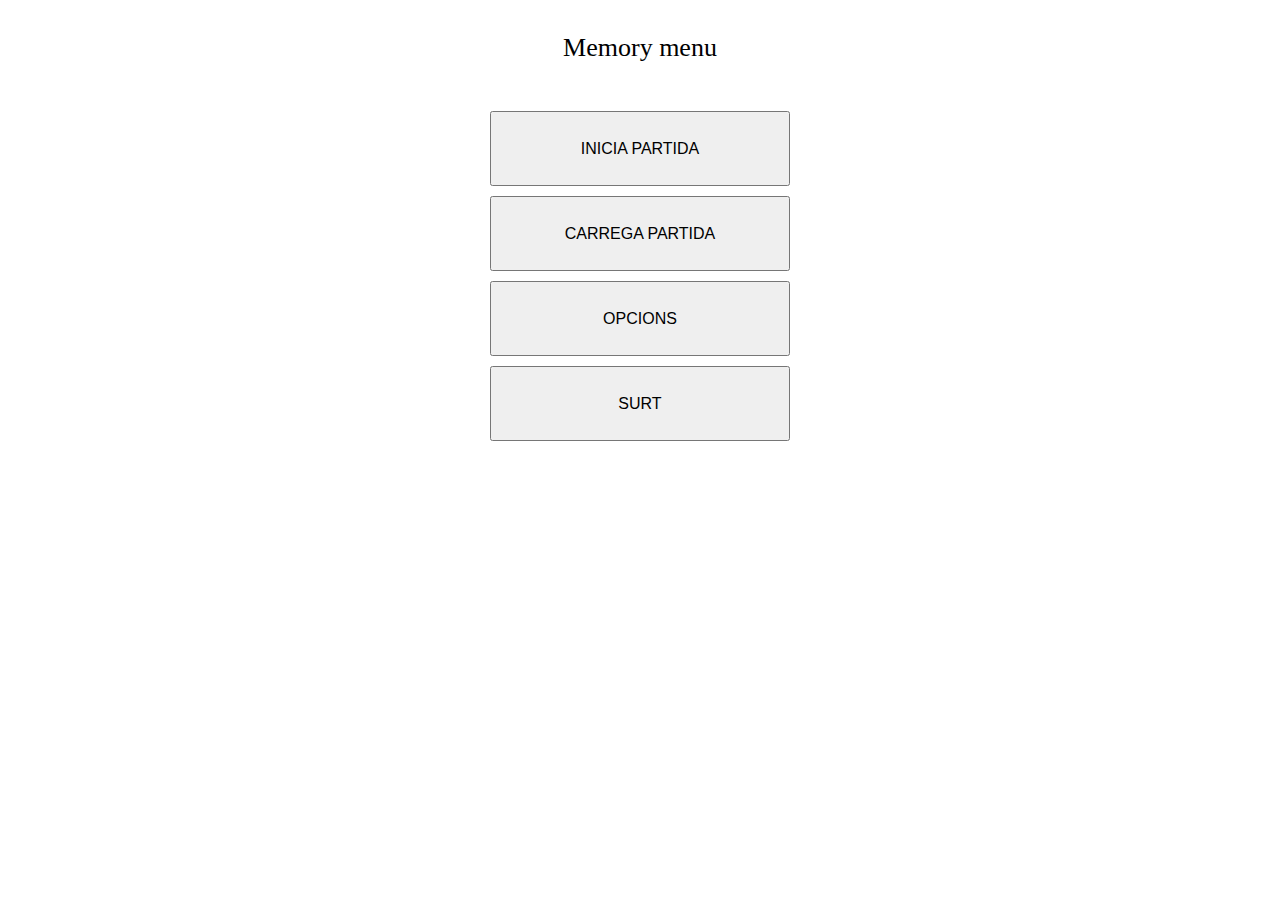
==== index.html @ 37848c1b "menu" ====
<!DOCTYPE html> 
<html>
	<head>
		<link rel="stylesheet" href="./styles/main.css">
		<!--
        <script src="./js/loader.js"></script>
		<script src="./js/game_info.js"></script>
		
        -->
        <script src="./js/controlador_menu.js"></script>
		<title> ARTISTS VS. CRYPTOS </title>
	</head>
	<body>
		<p class="menu-object" id="title">Memory menu</p>
		<button class="menu-object" onclick="inicia_joc()"> 
			INICIA PARTIDA
		</button>
		<button class="menu-object" onclick="carregar_joc()"> 
			CARREGA PARTIDA
		</button>
		<button class="menu-object" onclick="opcions()"> 
			OPCIONS 
		</button>
		<button class="menu-object" onclick="surt()"> 
			SURT 
		</button>
	</body>
</html>
---- styles/main.css ----
input[type=number]{
	height: 3rem;
    font-size: 1.3rem;
    font-weight: bold;
    width: 3rem;
    text-align: center;
}

#title{
	font-size: 26px;
	line-height: 75px;
}

.menu-object{
	display:block;
	margin-left: auto;
	margin-right: auto;
	width: 300px;
	height: 75px;
	font-size: 16px;
	margin-top: 10px;
}

p{
	text-align: center;
}

button.menu-object:active{
	font-size: 18px;
	width: 275px;
	height: 70px;
}

button.menu-object:hover:not(:active){
	font-size: 22px;
	width: 325px;
	height: 85px;
}
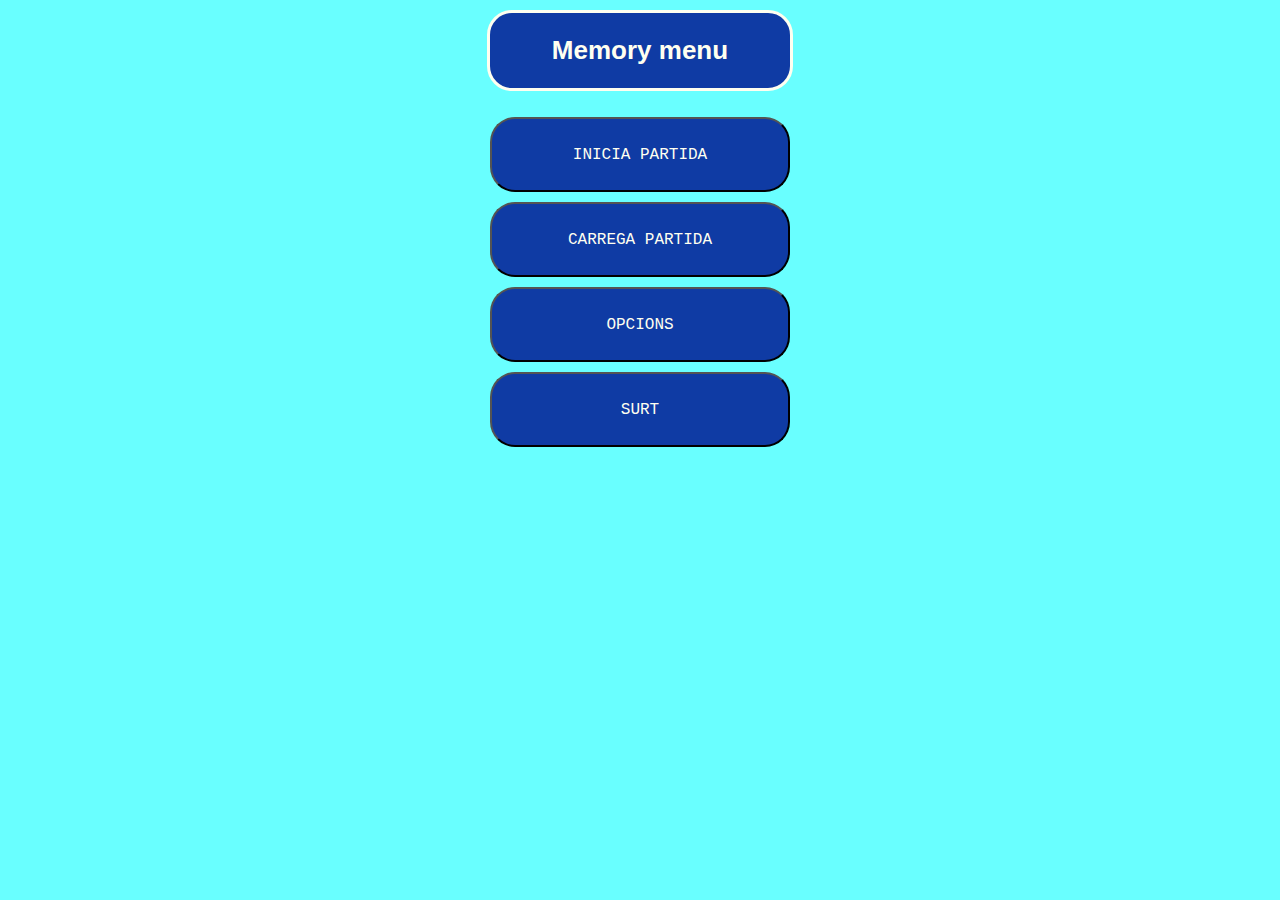
==== commit 498aad3d: "menu fixed + sound" ====
--- a/index.html
+++ b/index.html
@@ -11,6 +11,9 @@
 		<title> ARTISTS VS. CRYPTOS </title>
 	</head>
 	<body>
+		<audio autoplay loop>
+			<source src="./music/menu.wav" type="audio/ogg">
+		</audio>
 		<p class="menu-object" id="title">Memory menu</p>
 		<button class="menu-object" onclick="inicia_joc()"> 
 			INICIA PARTIDA
--- a/styles/main.css
+++ b/styles/main.css
@@ -1,3 +1,14 @@
+colors {
+	blue: #1d4db9,
+	violeta: #4520bd,
+	blavet: #0aaaaa,
+	altre: #1d4db9
+}
+
+body {
+	background-color: #69ffff;
+}
+
 input[type=number]{
 	height: 3rem;
     font-size: 1.3rem;
@@ -7,11 +18,16 @@
 }
 
 #title{
+	border-style:solid;
+	border-width:1px black;
+	font-weight: bold;
 	font-size: 26px;
 	line-height: 75px;
+	font-family:'Franklin Gothic Medium', 'Arial Narrow', Arial, sans-serif;
 }
 
 .menu-object{
+	font-family:'Courier New', Courier, monospace;
 	display:block;
 	margin-left: auto;
 	margin-right: auto;
@@ -19,6 +35,22 @@
 	height: 75px;
 	font-size: 16px;
 	margin-top: 10px;
+	color: ivory;
+	
+	background-color: #0f3ba4;
+	border-radius: 25px;
+	border-style:solid 1px black;
+	/*background-image: linear-gradient(rgb(16, 0, 245), rgb(0, 138, 0));*/
+	transition-duration: 0.6s;
+}
+
+.menu-object:hover{
+	background-image: linear-gradient(#4520bd, #0aaaaa);
+	font-weight: bold;
+	border-style:dashed;
+	color:aliceblue;
+	text-shadow: 2px 2px #222222;
+	
 }
 
 p{
@@ -29,11 +61,12 @@
 	font-size: 18px;
 	width: 275px;
 	height: 70px;
+	
 }
 
 button.menu-object:hover:not(:active){
 	font-size: 22px;
 	width: 325px;
 	height: 85px;
+	
 }
-
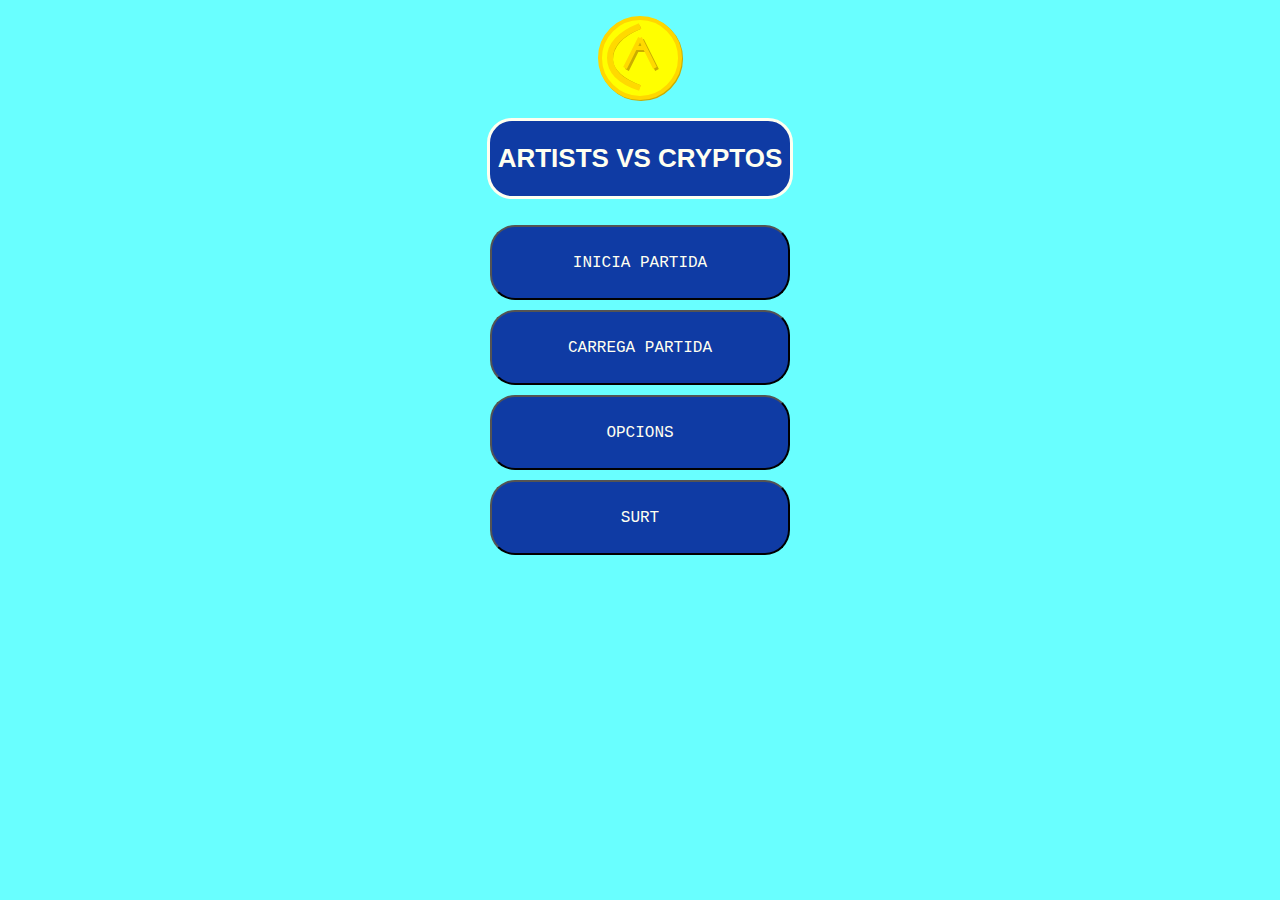
==== commit e8c67232: "menu acaabt" ====
--- a/index.html
+++ b/index.html
@@ -14,7 +14,23 @@
 		<audio autoplay loop>
 			<source src="./music/menu.wav" type="audio/ogg">
 		</audio>
-		<p class="menu-object" id="title">Memory menu</p>
+		<svg id="logoJoc" width="100" height="100">
+			<circle class="sombraMoneda" cx="51" cy="51" r="40"/>
+			<circle class="moneda" cx="50" cy="50" r="40"/>
+			<line class="sombra" x1="52" y1="32" x2="67" y2="62" />
+			<line class="sombra" x1="52" y1="32" x2="37" y2="62" />
+			<line class="sombra" x1="47" y1="42" x2="57" y2="42" />
+			<line class="lletra" x1="50" y1="30" x2="65" y2="60" />
+			<line class="lletra" x1="50" y1="30" x2="35" y2="60" />
+			<line class="lletra" x1="45" y1="40" x2="55" y2="40" />
+			<path class="sombra" d="M 50.5 19 Q 21 31 21 52 " fill="transparent"/>
+			<path class="sombra" d="M 21 52 Q 22 68 50 79 " fill="transparent"/>
+			<path class="lletraC" d="M 50 18 Q 20 30 20 50 " fill="transparent"/>
+			<path class="lletraC" d="M 20 50 Q 20 70 50 80 " fill="transparent"/>
+		</svg>
+		
+
+		<p class="menu-object" id="title">ARTISTS VS CRYPTOS</p>
 		<button class="menu-object" onclick="inicia_joc()"> 
 			INICIA PARTIDA
 		</button>
--- a/styles/main.css
+++ b/styles/main.css
@@ -1,9 +1,11 @@
+/*
 colors {
-	blue: #1d4db9,
-	violeta: #4520bd,
-	blavet: #0aaaaa,
+	blue: #1d4db9
+	violeta: #4520bd
+	blavet: #0aaaaa
 	altre: #1d4db9
 }
+*/
 
 body {
 	background-color: #69ffff;
@@ -70,3 +72,71 @@
 	height: 85px;
 	
 }
+
+/* LOGO */
+#logoJoc {
+	display:block;
+	margin:auto;
+}
+
+.moneda {
+	stroke:gold;
+	fill:yellow;
+	stroke-width:4;
+}
+
+.sombraMoneda {
+	stroke:rgb(202, 172,0);
+	stroke-width:4;
+}
+
+.sombra {
+	stroke:rgb(202, 172,0);
+	stroke-width:4;
+}
+
+.lletra {
+	stroke:rgb(255,217,0);
+	stroke-width:4;
+}
+
+.lletraC {
+	stroke:rgb(255,217,0);
+	stroke-width:6;
+}
+
+#logoJoc:hover .moneda {
+	stroke:#4520bd;
+	fill: #0aaaaa;
+	stroke-width:5;
+}
+
+#logoJoc:hover .sombraMoneda {
+	stroke:rgb(41, 3, 255);
+	stroke-width:5;
+}
+
+#logoJoc:hover .sombra {
+	stroke:rgb(255, 255, 255);
+	stroke-width:5;
+}
+
+#logoJoc:hover .lletra {
+	stroke:rgb(41, 3, 255);
+	stroke-width:5;
+}
+
+#logoJoc:hover .lletraC {
+	stroke:rgba(20, 200, 0, 0.751);
+	stroke-width:6;
+}
+
+#logoJoc:hover {
+    filter: drop-shadow(3px 5px 2px rgb(0 0 0 / 0.4));     
+    animation:change 2s infinite linear alternate;
+}
+@keyframes change {
+to {
+    background-position:right;
+}
+  }
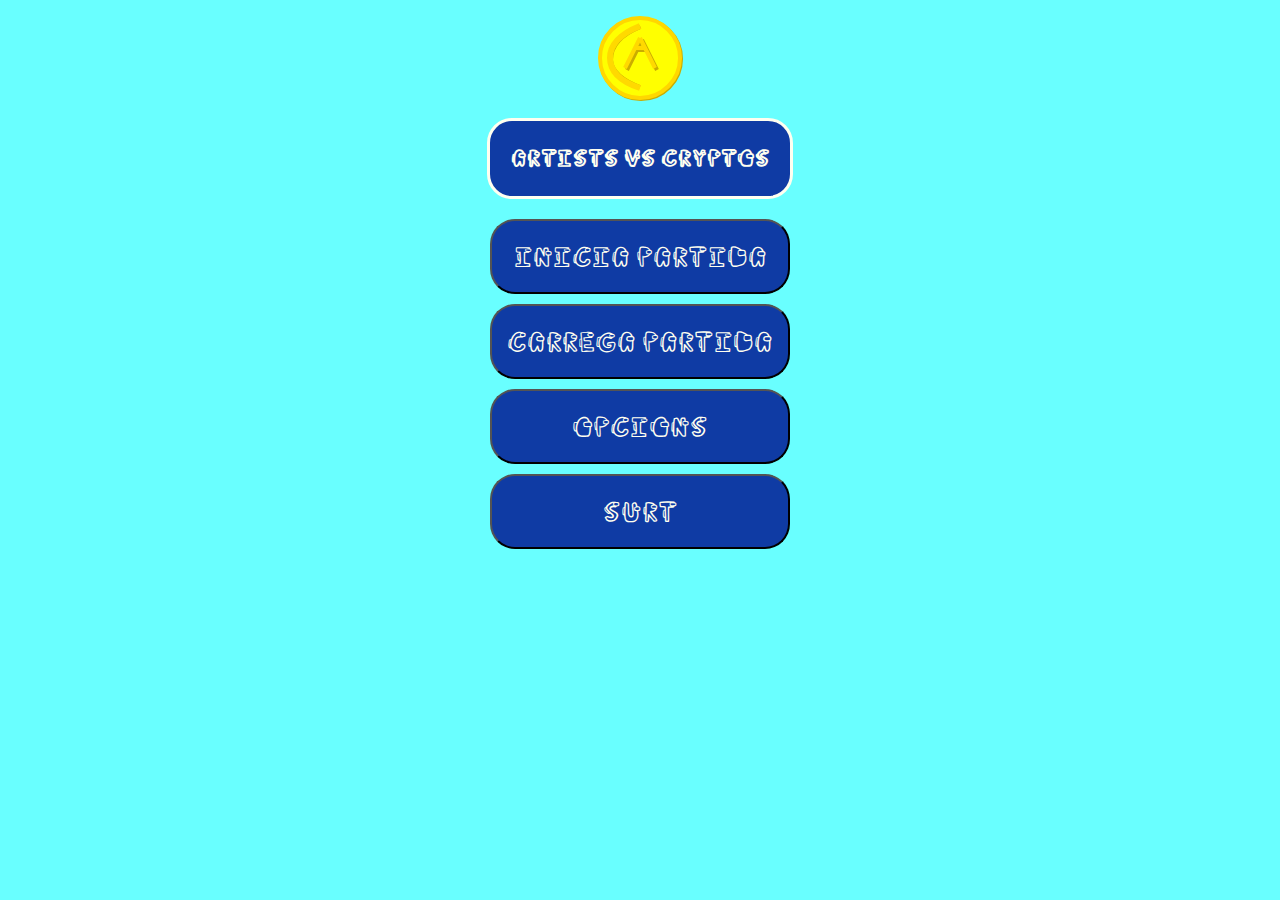
==== commit 27f72b81: "Skin canviada enemic i Font del menu" ====
--- a/index.html
+++ b/index.html
@@ -1,3 +1,4 @@
+
 <!DOCTYPE html> 
 <html>
 	<head>
@@ -7,6 +8,7 @@
 		<script src="./js/game_info.js"></script>
 		
         -->
+		<script src="./js/loader.js"></script>
         <script src="./js/controlador_menu.js"></script>
 		<title> ARTISTS VS. CRYPTOS </title>
 	</head>
--- a/styles/main.css
+++ b/styles/main.css
@@ -6,7 +6,10 @@
 	altre: #1d4db9
 }
 */
-
+@font-face {
+	font-family: 'AmongUs';
+	src: url('AmongUs-Regular.ttf') format('truetype');
+  }
 body {
 	background-color: #69ffff;
 }
@@ -23,19 +26,23 @@
 	border-style:solid;
 	border-width:1px black;
 	font-weight: bold;
-	font-size: 26px;
+	/*font-size: 26px;*/
+	font-size: 20px;
 	line-height: 75px;
-	font-family:'Franklin Gothic Medium', 'Arial Narrow', Arial, sans-serif;
+	/*font-family:'Franklin Gothic Medium', 'Arial Narrow', Arial, sans-serif;*/
+	font-family:'AmongUs';
 }
 
 .menu-object{
-	font-family:'Courier New', Courier, monospace;
+	font-family:'AmongUs';
+	/*font-family:'Courier New', Courier, monospace;*/
 	display:block;
 	margin-left: auto;
 	margin-right: auto;
 	width: 300px;
 	height: 75px;
-	font-size: 16px;
+	/*font-size: 16px;*/
+	font-size: 24px;
 	margin-top: 10px;
 	color: ivory;
 	
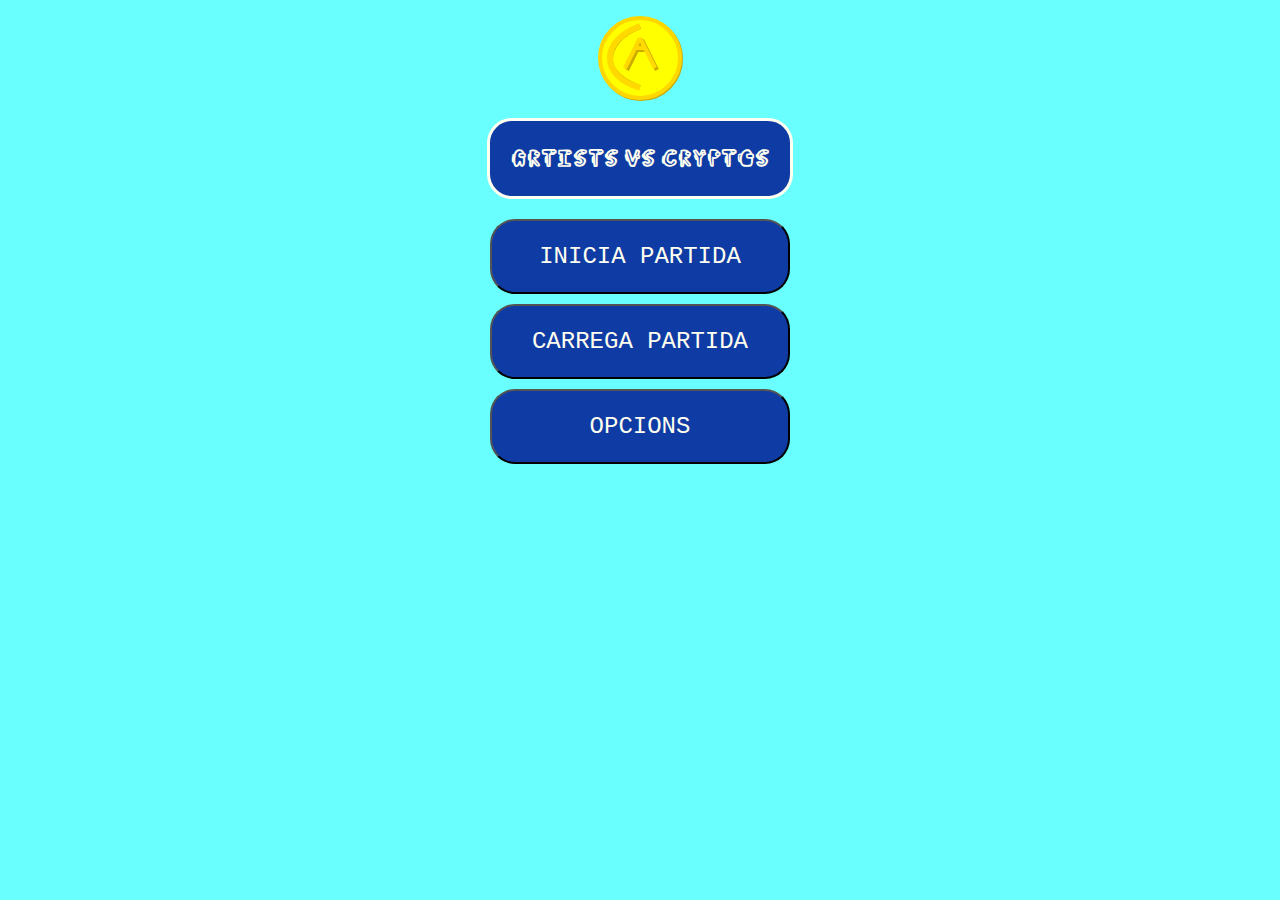
==== commit 4b87487d: "boto surt tret i opcions desabilitat" ====
--- a/index.html
+++ b/index.html
@@ -39,11 +39,8 @@
 		<button class="menu-object" onclick="carregar_joc()"> 
 			CARREGA PARTIDA
 		</button>
-		<button class="menu-object" onclick="opcions()"> 
+		<button class="menu-object" onclick=""> 
 			OPCIONS 
-		</button>
-		<button class="menu-object" onclick="surt()"> 
-			SURT 
 		</button>
 	</body>
 </html>--- a/styles/main.css
+++ b/styles/main.css
@@ -34,14 +34,13 @@
 }
 
 .menu-object{
-	font-family:'AmongUs';
-	/*font-family:'Courier New', Courier, monospace;*/
+	font-family:'Courier New', Courier, monospace;
 	display:block;
 	margin-left: auto;
 	margin-right: auto;
 	width: 300px;
 	height: 75px;
-	/*font-size: 16px;*/
+	font-size: 16px;
 	font-size: 24px;
 	margin-top: 10px;
 	color: ivory;
